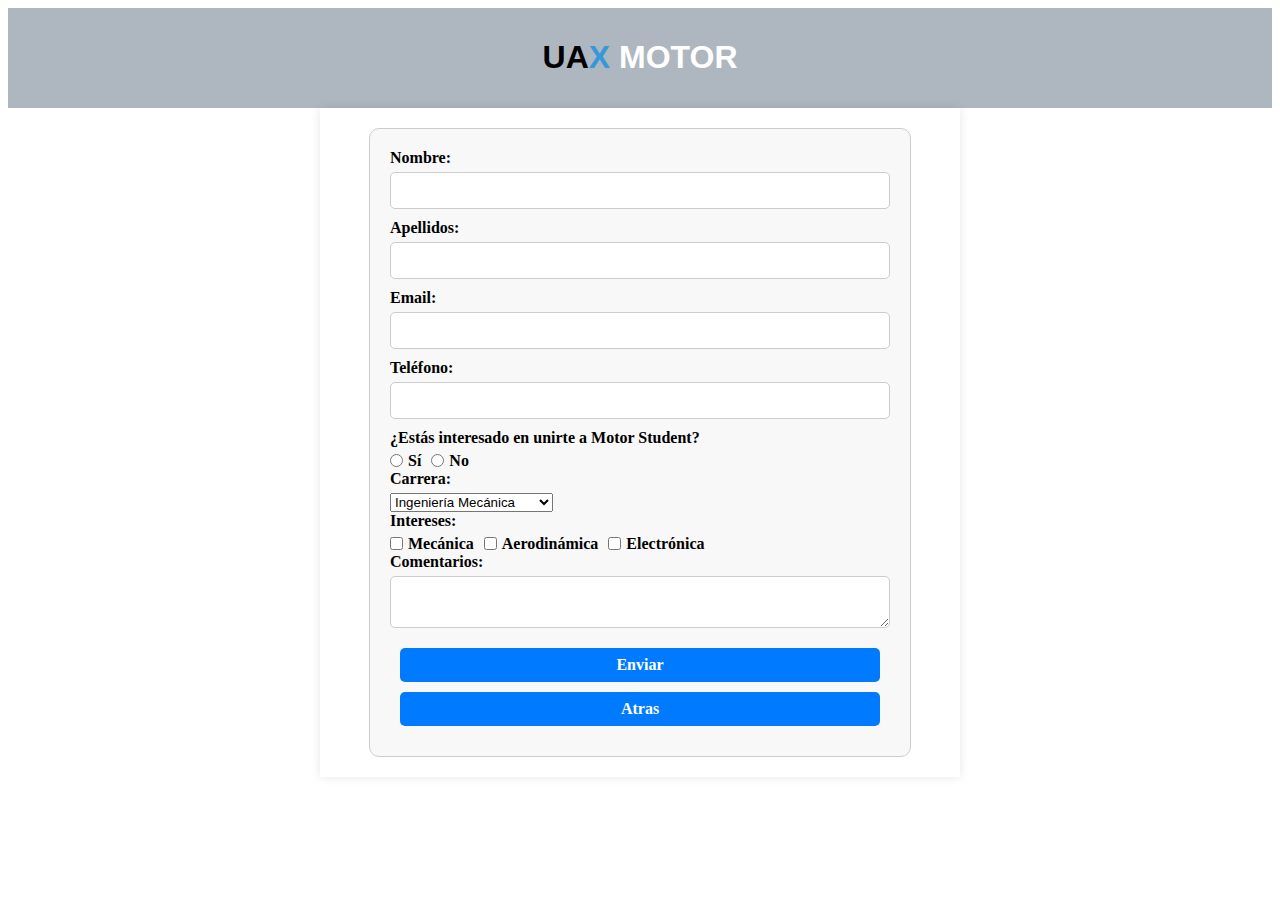
==== Ironhack Pagina Web/Dia 5/Formulario 2.0.html @ ded52958 "Add files via upload" ====
<html>
<head>
    <title>Formulario</title>
    <link rel="stylesheet" href="Formulario 2.0.css">
</head>
<body>
    <div id="titulo">
        <h1><span id="ua">ua</span><span id="x">x</span> motor</h1>
    </div>
    <div class="formulario-contenido">
        <form action="procesar_formulario.php" method="post">
            <label for="nombre">Nombre:</label>
            <input type="text" id="nombre" name="nombre" required>
        
            <label for="apellidos">Apellidos:</label>
            <input type="text" id="apellidos" name="apellidos" required>
        
            <label for="email">Email:</label>
            <input type="email" id="email" name="email" required>
        
            <label for="telefono">Teléfono:</label>
            <input type="tel" id="telefono" name="telefono">
        
            <label>¿Estás interesado en unirte a Motor Student?</label>
            <div class="radio-group">
                <input type="radio" id="si" name="interesado" value="si">
                <label for="si">Sí</label>
                <input type="radio" id="no" name="interesado" value="no">
                <label for="no">No</label>
            </div>
        
            <label for="carrera">Carrera:</label>
            <select id="carrera" name="carrera">
                <option value="ingenieria_mecanica">Ingeniería Mecánica</option>
                <option value="ingenieria_aeroespacial">Ingeniería Aeroespacial</option>
                <option value="ingenieria_quimica">Ingeniería Química</option>
            </select>
        
            <label>Intereses:</label>
            <div class="checkbox-group">
                <input type="checkbox" id="mecanica" name="intereses[]" value="mecanica">
                <label for="mecanica">Mecánica</label>
                <input type="checkbox" id="aerodinamica" name="intereses[]" value="aerodinamica">
                <label for="aerodinamica">Aerodinámica</label>
                <input type="checkbox" id="electronica" name="intereses[]" value="electronica">
                <label for="electronica">Electrónica</label>
            </div>
        
            <label for="comentarios">Comentarios:</label>
            <textarea id="comentarios" name="comentarios"></textarea>
        
            <!-- Agrega un botón para enviar el formulario -->
       <!--  <button type="submit" id="send">Enviar</button> -->
        <div class="botones">
            <a href="Gracias.html" id="boton">Enviar</a>
            <a href="Portada.html" id="boton">Atras</a>

        </div>
        </form>
    </div>
</body>
</html>
---- Ironhack Pagina Web/Dia 5/Formulario 2.0.css ----
#titulo {
    text-transform: uppercase;
    text-align: center;
    background-color: rgb(174, 182, 191);
    color: white;
    font-family: Arial, sans-serif;
    font-weight: 450;
    padding: 10px;
}

#ua {
    color: black;
    font-weight: 600;
}

#x {
    color: rgb(52, 152, 219);
    font-weight: 600;
}

/* Estilos para el formulario */
.formulario-contenido {
    max-width: 600px;
    margin: 0 auto;
    padding: 20px;
    background-color: white;
    box-shadow: 0 0 10px rgba(0, 0, 0, 0.1);
}

/* Estilos para el botón de envío */
#boton {
    display: block;
    margin: 10px;
    padding: 0.5em 1em; /* Tamaño de botón relativo */
    background-color: #007bff;
    color: white;
    text-align: center;
    text-decoration: none;
    border-radius: 5px;
    font-weight: 600;
    font-size: 1em; /* Tamaño de fuente relativo */
}

#send:hover {
    background-color: #0056b3;
}

form {
    max-width: 500px;
    margin: 0 auto;
    padding: 20px;
    border: 1px solid #ccc;
    border-radius: 10px;
    background-color: #f8f8f8;
    /* background-image: url('https://st.adasistemas.com/PortalesWeb/ITI/WEBCOITIM/_Private/Imagenes_Galerias/NOTICIA_2988_2023_10_9_8_57323.jpg');
    background-size: cover;*/
}

/* Estilos para etiquetas */
label {
    display: block;
    margin-bottom: 5px;
    font-weight: bold;
}

/* Estilos para campos de entrada de texto */
input[type="text"],
input[type="email"],
input[type="tel"],
textarea {
    width: 100%;
    padding: 10px;
    margin-bottom: 10px;
    border: 1px solid #ccc;
    border-radius: 5px;
}

/* Estilos para botones de radio y casillas de verificación */
input[type="radio"],
input[type="checkbox"] {
    margin-right: 5px;
}

/* Estilos para el botón de envío */
input[type="submit"] {
    background-color: #007bff;
    color: white;
    padding: 10px 20px;
    border: none;
    border-radius: 5px;
    cursor: pointer;
}

/* Estilos para los elementos del formulario en una lista */
ul {
    list-style-type: none;
    margin: 0;
    padding: 0;
}

/* Estilos para los elementos en la misma fila */
.form-row {
    display: flex;
    justify-content: space-between;
}

/* Estilos para el contenedor del formulario */
.form-container {
    padding: 20px;
    background-color: #fff;
    box-shadow: 0 0 10px rgba(0, 0, 0, 0.1);
    border-radius: 10px;
}

.radio-group, .checkbox-group {
    display: flex;
    align-items: center;
}

.radio-group input[type="radio"], .checkbox-group input[type="checkbox"] {
    margin: 0 5px 0 0;
}

.radio-group label, .checkbox-group label {
    margin: 0 10px 0 0;
}


@media screen and (max-width: 768px) {
    form {
        width: 100%; /* Ajusta el ancho al 100% para dispositivos móviles */
        margin: 0; /* Elimina el margen izquierdo y derecho */
    }
}
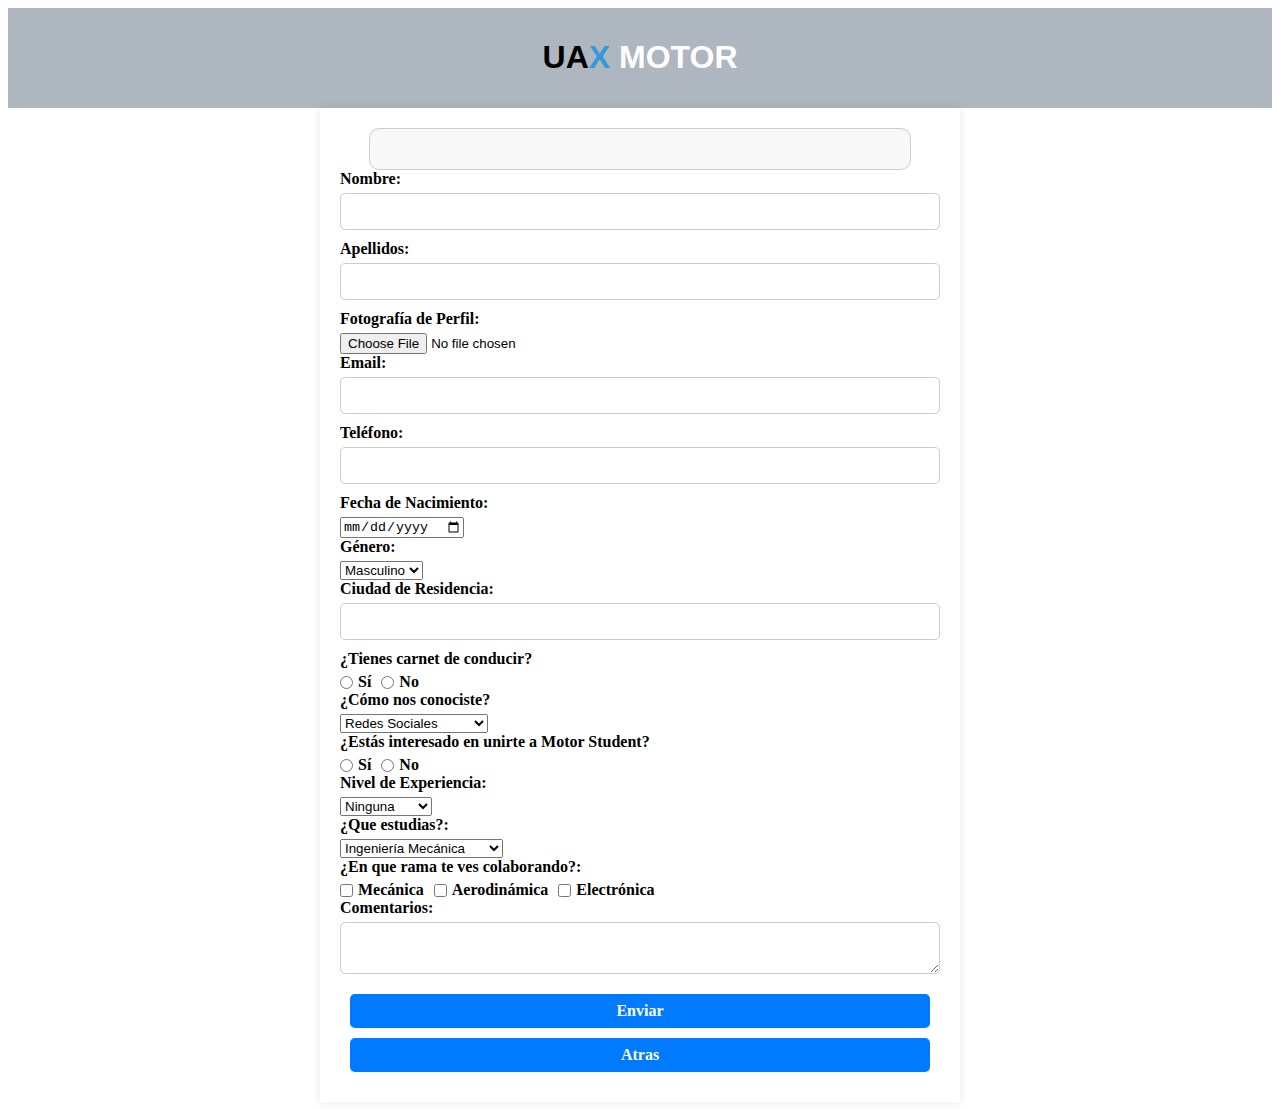
==== commit 4ddc5639: "Formulario 2.0.html" ====
--- a/Ironhack Pagina Web/Dia 5/Formulario 2.0.html
+++ b/Ironhack Pagina Web/Dia 5/Formulario 2.0.html
@@ -1,62 +1,125 @@
 <html>
-<head>
-    <title>Formulario</title>
-    <link rel="stylesheet" href="Formulario 2.0.css">
-</head>
-<body>
-    <div id="titulo">
-        <h1><span id="ua">ua</span><span id="x">x</span> motor</h1>
-    </div>
-    <div class="formulario-contenido">
-        <form action="procesar_formulario.php" method="post">
-            <label for="nombre">Nombre:</label>
-            <input type="text" id="nombre" name="nombre" required>
+    <head>
+        <title>Formulario</title>
+        <link rel="stylesheet" href="Formulario 2.0.css">
+        <meta name="viewport" content="width=device-width, initial-scale=1">
+        <link rel="stylesheet" href="https://cdnjs.cloudflare.com/ajax/libs/font-awesome/6.2.0/css/all.min.css">
+        <script type="text/javascript">
+            function googleTranslateElementInit() {
+            new google.translate.TranslateElement({pageLanguage: 'es', includedLanguages: 'en,fr,de,ja', layout: google.translate.TranslateElement.InlineLayout.SIMPLE}, 'google_translate_element');
+            }
+        </script>
+        <script type="text/javascript" src="//translate.google.com/translate_a/element.js?cb=googleTranslateElementInit"></script>
         
-            <label for="apellidos">Apellidos:</label>
-            <input type="text" id="apellidos" name="apellidos" required>
-        
-            <label for="email">Email:</label>
-            <input type="email" id="email" name="email" required>
-        
-            <label for="telefono">Teléfono:</label>
-            <input type="tel" id="telefono" name="telefono">
-        
-            <label>¿Estás interesado en unirte a Motor Student?</label>
-            <div class="radio-group">
-                <input type="radio" id="si" name="interesado" value="si">
-                <label for="si">Sí</label>
-                <input type="radio" id="no" name="interesado" value="no">
-                <label for="no">No</label>
+    </head>
+    <body>
+        <div id="google_translate_element"></div>
+        <div id="titulo">
+            <h1><span id="ua">ua</span><span id="x">x</span> motor</h1>
+        </div>
+        <div class="formulario-contenido">
+            <form action="procesar_formulario.php" method="post" enctype="multipart/form-data"></form>
+                <label for="nombre">Nombre:</label>
+                <input type="text" id="nombre" name="nombre" required>
+            
+                <label for="apellidos">Apellidos:</label>
+                <input type="text" id="apellidos" name="apellidos" required>
+                <label for="perfil" class="pregunta-opcional">Fotografía de Perfil:</label>
+                <input type="file" id="perfil" name="perfil" accept="image/*">
+
+
+                
+                <label for="email">Email:</label>
+                <input type="email" id="email" name="email" required>
+            
+                <label for="telefono">Teléfono:</label>
+                <input type="tel" id="telefono" name="telefono">
+
+                <label for="fecha-nacimiento">Fecha de Nacimiento:</label>
+                <input type="date" id="fecha-nacimiento" name="fecha-nacimiento">
+
+                <label for="genero">Género:</label>
+                <select id="genero" name="genero">
+                    <option value="masculino">Masculino</option>
+                    <option value="femenino">Femenino</option>
+                    <option value="otro">Otro</option>
+                </select>
+
+                <label for="ciudad">Ciudad de Residencia:</label>
+                <input type="text" id="ciudad" name="ciudad"> <!--Hecho asi por no crear un selector e inluir a mano todas las localidades-->
+
+                <label>¿Tienes carnet de conducir?</label>
+                <div class="radio-group">
+                    <input type="radio" id="conducir-si" name="conducir" value="si">
+                    <label for="conducir-si">Sí</label>
+                    <input type="radio" id="conducir-no" name="conducir" value="no">
+                    <label for="conducir-no">No</label>
+                </div>
+<!--
+                <div class="permisos-container">
+                    <label>Selecciona tus permisos de conducción:</label>
+                    <div class="checkbox-group">
+                        <input type="checkbox" id="permiso-a" name="permisos[]" value="a">
+                        <label for="permiso-a">Permiso A (motocicleta)</label>
+                        <input type="checkbox" id="permiso-b" name="permisos[]" value="b">
+                        <label for="permiso-b">Permiso B (coche)</label>
+                    </div>
+                </div>
+
+-->
+                <label for="como-conociste">¿Cómo nos conociste?</label>
+                <select id="como-conociste" name="como-conociste">
+                    <option value="redes-sociales">Redes Sociales</option>
+                    <option value="amigo">A través de un amigo</option>
+                    <option value="busqueda-web">Búsqueda en la web</option>
+                    <option value="otros">Otros</option>
+                </select>
+
+            
+                <label>¿Estás interesado en unirte a Motor Student?</label>
+                <div class="radio-group">
+                    <input type="radio" id="si" name="interesado" value="si">
+                    <label for="si">Sí</label>
+                    <input type="radio" id="no" name="interesado" value="no">
+                    <label for="no">No</label>
+                </div>
+                <label for="experiencia">Nivel de Experiencia:</label>
+                <select id="experiencia" name="experiencia">
+                    <option value="nuevo">Ninguna</option>
+                    <option value="principiante">Principiante</option>
+                    <option value="intermedio">Intermedio</option>
+                    <option value="experto">Experto</option>
+                </select>
+
+            
+                <label for="carrera">¿Que estudias?:</label>
+                <select id="carrera" name="carrera">
+                    <option value="ingenieria_mecanica">Ingeniería Mecánica</option>
+                    <option value="ingenieria_aeroespacial">Ingeniería Aeroespacial</option>
+                    <option value="ingenieria_quimica">Ingeniería Química</option>
+                </select>
+            
+                <label>¿En que rama te ves colaborando?:</label>
+                <div class="checkbox-group">
+                    <input type="checkbox" id="mecanica" name="intereses[]" value="mecanica">
+                    <label for="mecanica">Mecánica</label>
+                    <input type="checkbox" id="aerodinamica" name="intereses[]" value="aerodinamica">
+                    <label for="aerodinamica">Aerodinámica</label>
+                    <input type="checkbox" id="electronica" name="intereses[]" value="electronica">
+                    <label for="electronica">Electrónica</label>
+                </div>
+            
+                <label for="comentarios">Comentarios:</label>
+                <textarea id="comentarios" name="comentarios"></textarea>
+            
+                <!-- Agrega un botón para enviar el formulario -->
+        <!--  <button type="submit" id="send">Enviar</button> -->
+            <div class="botones">
+                <a href="Gracias.html" id="boton">Enviar</a>
+                <a href="Portada.html" id="boton">Atras</a>
+
             </div>
-        
-            <label for="carrera">Carrera:</label>
-            <select id="carrera" name="carrera">
-                <option value="ingenieria_mecanica">Ingeniería Mecánica</option>
-                <option value="ingenieria_aeroespacial">Ingeniería Aeroespacial</option>
-                <option value="ingenieria_quimica">Ingeniería Química</option>
-            </select>
-        
-            <label>Intereses:</label>
-            <div class="checkbox-group">
-                <input type="checkbox" id="mecanica" name="intereses[]" value="mecanica">
-                <label for="mecanica">Mecánica</label>
-                <input type="checkbox" id="aerodinamica" name="intereses[]" value="aerodinamica">
-                <label for="aerodinamica">Aerodinámica</label>
-                <input type="checkbox" id="electronica" name="intereses[]" value="electronica">
-                <label for="electronica">Electrónica</label>
-            </div>
-        
-            <label for="comentarios">Comentarios:</label>
-            <textarea id="comentarios" name="comentarios"></textarea>
-        
-            <!-- Agrega un botón para enviar el formulario -->
-       <!--  <button type="submit" id="send">Enviar</button> -->
-        <div class="botones">
-            <a href="Gracias.html" id="boton">Enviar</a>
-            <a href="Portada.html" id="boton">Atras</a>
-
+            </form>
         </div>
-        </form>
-    </div>
-</body>
-</html>+    </body>
+</html>
